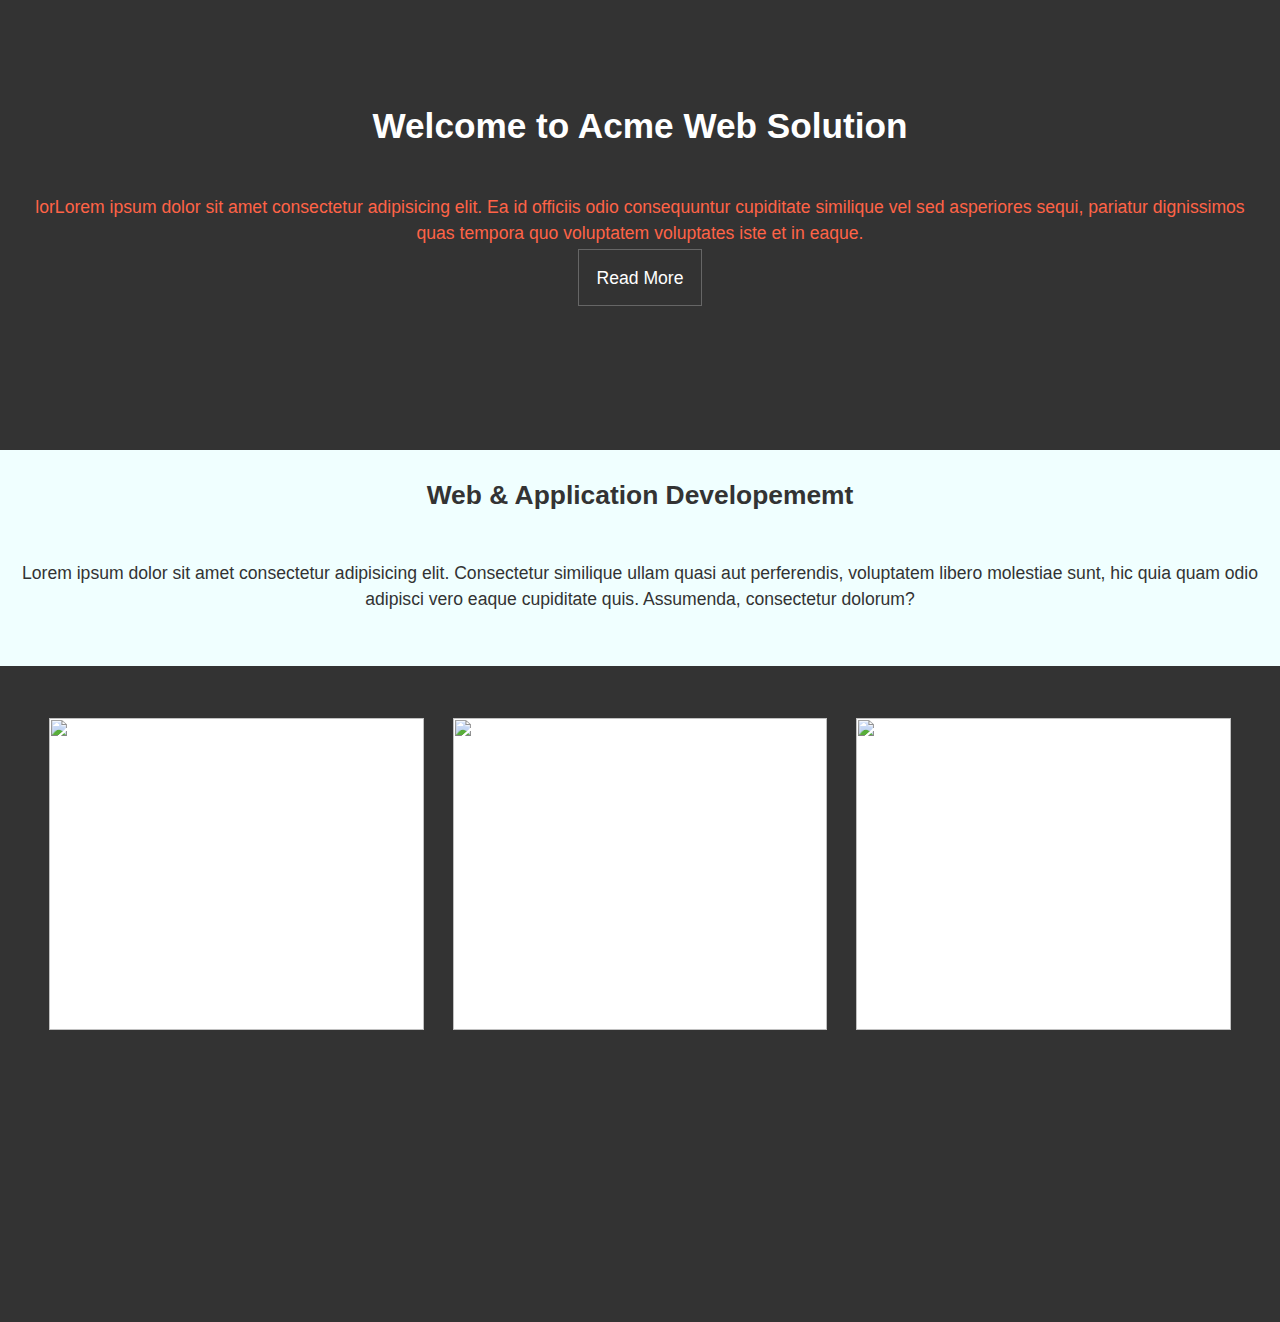
==== Website.html @ 48e1965b "added webpage html" ====
<head>
    <title>My Demo Website</title>
    <link rel="stylesheet" href="Website.css">
</head>

<body>
    <header id="headerID">
        <div class="bg"></div>
        <h1>Welcome to Acme Web Solution</h1>
        <p>lorLorem ipsum dolor sit amet consectetur adipisicing elit. Ea id officiis odio consequuntur cupiditate similique vel sed asperiores sequi, pariatur dignissimos quas tempora quo voluptatem voluptates iste et in eaque.</p>
        <a class="btn" herf="#section-c">Read More</a>

    </header>
   

    <main>
        <section id="section-a">
            <div Class="content-wrap">
                <h2 Class="content-title">
                    Web & Application Developememt
                </h2>
            </div>

            <div class="content-text">
                <p>Lorem ipsum dolor sit amet consectetur adipisicing elit. Consectetur similique ullam quasi aut perferendis, voluptatem libero molestiae sunt, hic quia quam odio adipisci vero eaque cupiditate quis. Assumenda, consectetur dolorum?</p>

            </div>


        </section>

        <section id="section-b">
            <ul>
                <li>
                    <div class="card">
                        <img src="https:/static.pexels.com/photos/574077/pexels-photo-574077.jpeg" alte="alternate text">
                        <div class="card-content">
                            <h3 class="card-title">
                                Web Developememt
                            </h3>
                            <p>
                                Lorem ipsum dolor sit amet consectetur adipisicing elit. Et sapiente maiores voluptas commodi dicta in labore temporibus reprehenderit illum aliquam velit quisquam repellat laudantium quibusdam, dignissimos consequatur! Perspiciatis, dignissimos placeat!
                            </p>
                        </div>
                    </div>
                </li>

                <li>
                    <div class="card">
                        <img src="https:/static.pexels.com/photos/261628/pexels-photo-261628.jpeg" alte="alternate text">
                        <div class="card-content">
                            <h3 class="card-title">
                                Mobile Application
                            </h3>
                            <p>
                                Lorem ipsum dolor sit amet consectetur adipisicing elit. Et sapiente maiores voluptas commodi dicta in labore temporibus reprehenderit illum aliquam velit quisquam repellat laudantium quibusdam, dignissimos consequatur! Perspiciatis, dignissimos placeat!
                            </p>
                        </div>
                    </div>
                </li>

                <li>
                    <div class="card">
                        <img src="https:/static.pexels.com/photos/265087/pexels-photo-265087.jpeg" alte="alternate text">
                        <div class="card-content">
                            <h3 class="card-title">
                                Tech Marketing
                            </h3>
                            <p>
                                Lorem ipsum dolor sit amet consectetur adipisicing elit. Et sapiente maiores voluptas commodi dicta in labore temporibus reprehenderit illum aliquam velit quisquam repellat laudantium quibusdam, dignissimos consequatur! Perspiciatis, dignissimos placeat!
                            </p>
                        </div>
                    </div>
                </li>
            </ul>
        </section>
        <section></section>
        <section></section>
    </main>



    <footer></footer>
</body>
---- Website.css ----
body{
    margin: 0%;
    background: #333;
    color: white;
    font-family: Arial, Helvetica, sans-serif;
    font-size: 1.1em;
    text-align: center;
    line-height: 1.5;
}
h2{
    margin: 0;
    padding: 1em;
}
p{
    margin: 0;
    padding: 1em;
}
img{
    display: block;
    width: 100%;
    height: atuo;
}
.bg{
    position: absolute;
    background-image: url("https://static.pexels.com/photos/248515/pexels-photo-248515.png");
    background-position: center;
    background-repeat: no-repeat;
    background-size: cover;
    height: 500px;
    width: 100%;
    z-index: -1;
    opacity: 0.7;
}
#headerID{
    text-align: center;
    min-height: 450px;
    color: #fff;
}
#headerID h1{
    padding-top: 100px;
    padding-bottom: 0;
}
#headerID p{
    color: tomato;
}
.btn{
    background: #333;
    border: 1px solid #666;
    padding: 1em;
}
.btn:hover{
    background: #fff;
    color: #333;
    cursor: pointer;
}

#section-a{
    background-color: azure;
    color: #333;
    padding-bottom: 2em;
    display: block;
}

#section-b{
    display: grid;
    padding: 2em;
}

#section-b ul{
    list-style: none;
    margin: o;
    padding: 0;
    display: flex;
    justify-content: space-around;
}
#section-b li{
    background-color: #fff;
    color: #333;
    width: 31%;
    margin-bottom: 1em;
}
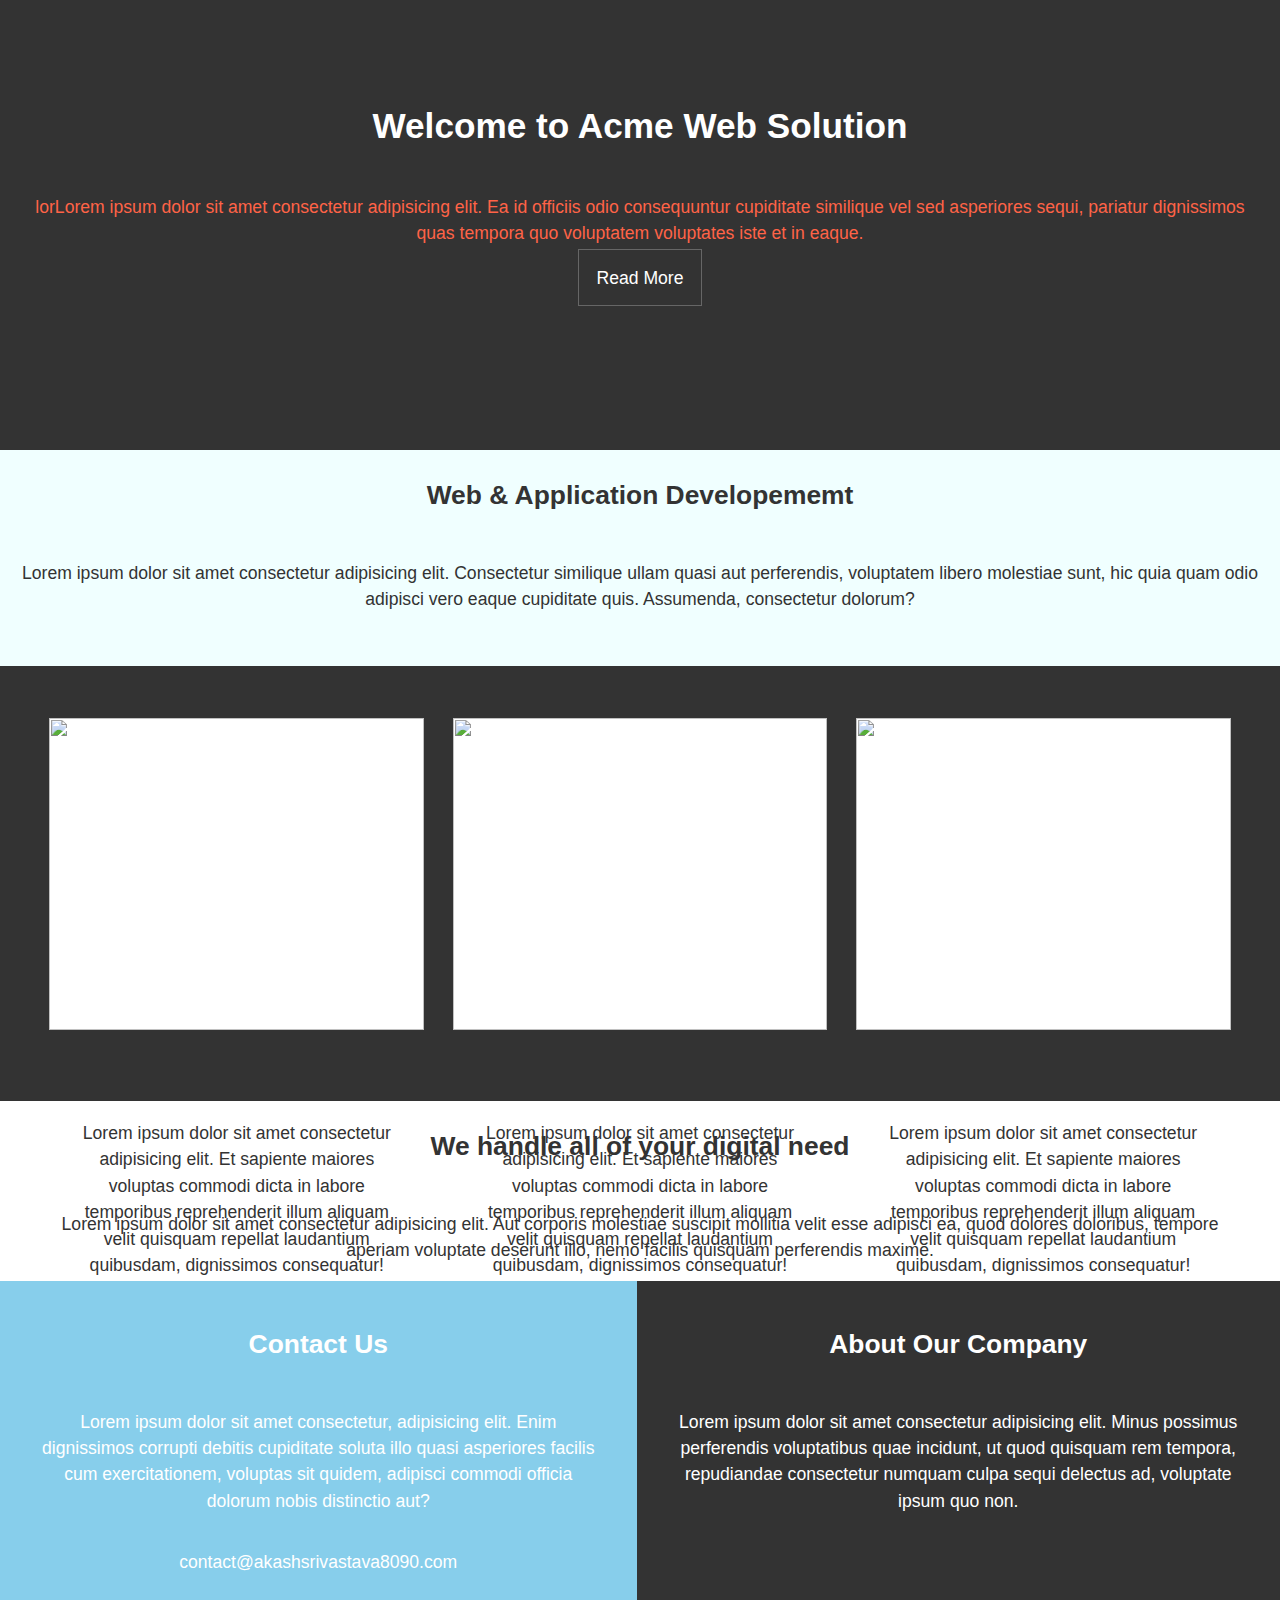
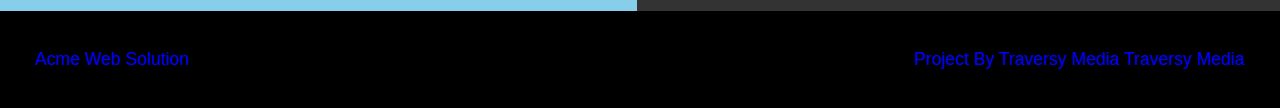
==== commit ebdcedf0: "added webpage html" ====
--- a/Website.html
+++ b/Website.html
@@ -1,5 +1,5 @@
 <head>
-    <title>My Demo Website</title>
+    <title>Akash Srivastava Demo Website</title>
     <link rel="stylesheet" href="Website.css">
 </head>
 
@@ -74,11 +74,54 @@
                 </li>
             </ul>
         </section>
-        <section></section>
-        <section></section>
+
+
+        <section id="section-c">
+            <div class="content-wrap"></div>
+                <h2 class="content-title">
+                    We handle all of your digital need
+                </h2>
+                <p>
+                    Lorem ipsum dolor sit amet consectetur adipisicing elit. Aut corporis molestiae suscipit mollitia velit esse adipisci ea, quod dolores doloribus, tempore aperiam voluptate deserunt illo, nemo facilis quisquam perferendis maxime.
+                </p>
+            </div>
+        </section>
+
+
+        <section id="section-d">
+            <div class="box">
+                <h2>
+                    Contact Us
+                </h2>
+                <p>
+                    Lorem ipsum dolor sit amet consectetur, adipisicing elit. Enim dignissimos corrupti debitis cupiditate soluta illo quasi asperiores facilis cum exercitationem, voluptas sit quidem, adipisci commodi officia dolorum nobis distinctio aut?
+                </p>
+                <p>
+                    contact@akashsrivastava8090.com
+                </p>
+            </div>
+
+            <div class="box">
+                <h2>About Our Company</h2>
+                <p>Lorem ipsum dolor sit amet consectetur adipisicing elit. Minus possimus perferendis voluptatibus quae incidunt, ut quod quisquam rem tempora, repudiandae consectetur numquam culpa sequi delectus ad, voluptate ipsum quo non.</p>
+            </div>
+
+            </div>
+        </section>
+
+
     </main>
 
 
 
-    <footer></footer>
+    <footer id="footer">
+        <div>
+            Acme Web Solution
+        </div>
+        <div>
+            Project By Traversy Media
+            <a herf="http://traversymedia.com/">Traversy Media</a>
+        </div>
+    </footer>
+    
 </body>--- a/Website.css
+++ b/Website.css
@@ -79,3 +79,31 @@
     width: 31%;
     margin-bottom: 1em;
 }
+
+#section-c{
+    background-color: #fff;
+    color: #333;
+    padding: 0 2em 0 2em;
+}
+#section-d{
+    display: flex;
+}
+
+#section-d .box{
+    padding: 1em;
+}
+
+#section-d .box:first-child{
+    background-color: skyblue;
+}
+
+#footer{
+    background-color: black;
+    color: blue;
+    display: flex;
+    padding: 2em;
+}
+
+#footer div:last-child{
+    margin-left: auto;
+}
